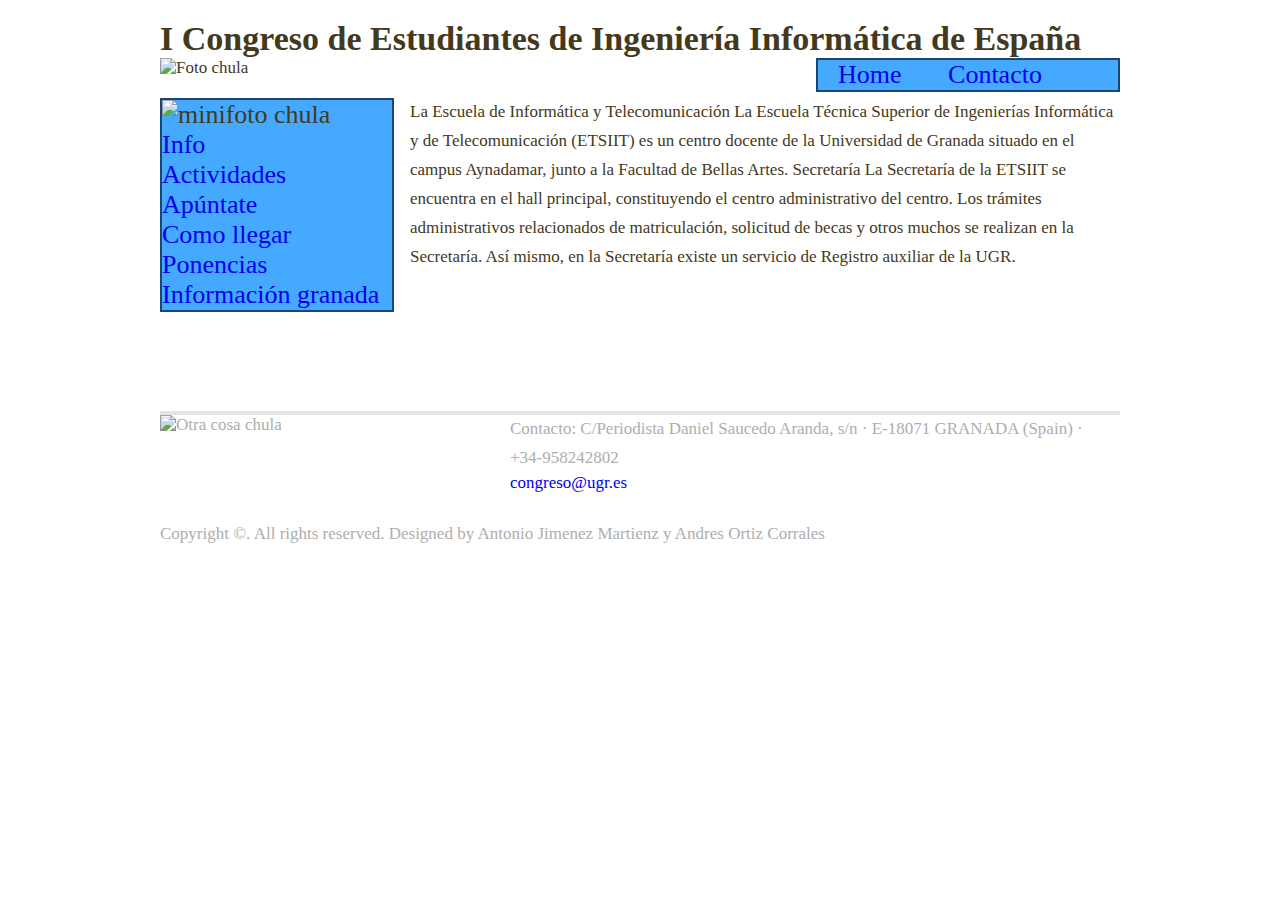
==== index.html @ 331ee58a "actualizar menu izq y footer" ====
<!--Copyright ©. All rights reserved. Designed by Antonio Jimenez Martienz y Andres Ortiz Corrales -->
<!DOCTYPE html>
<html>
<head>
	<meta charset="utf-8">
	<title>I Congreso de Estudiantes de Ingeniería Informática de España</title>
	<link rel="icon" href="images/favicon.ico" type="image/x-icon">
	<link href="css/styles.css" rel="stylesheet" type="text/css"/>
</head>
<body>
<div class="container">
<header>
	<div class="headerContainer">
	<h1>I Congreso de Estudiantes de Ingeniería Informática de España</h1>
		<ul class="MenuSuperior">
		<li class="EtiquetaSuperior"><a href="#">Home</a></li>
		<li class="EtiquetaSuperior"><a href="#">Contacto</a></li>
		</ul>
	<img src="images/img2.jpg" alt="Foto chula" width="960px">
	</div>  
</header>	
<section>
	<div>
		<!--Menu izq -->
		<div class="LMenu">
		<img src="images/etsiit_logo.png" alt="minifoto chula">
			<ul class="MenuLateral">
			<li><a href="#">Info</a></li>
			<li><a href="#">Actividades</a></li>
			<li><a href="#">Apúntate</a></li>
			<li><a href="#">Como llegar</a></li>
			<li><a href="#">Ponencias</a></li>
			<li><a href="#">Información granada</a></li>
			</ul>
		</div>
		<div class="mainContent">
			<p>
			La Escuela de Informática y Telecomunicación
La Escuela Técnica Superior de Ingenierías Informática y de Telecomunicación (ETSIIT) es un centro docente de la Universidad de Granada situado en el campus Aynadamar, junto a la Facultad de Bellas Artes.
			Secretaría
La Secretaría de la ETSIIT se encuentra en el hall principal, constituyendo el centro administrativo del centro. Los trámites administrativos relacionados de matriculación, solicitud de becas y otros muchos se realizan en la Secretaría. Así mismo, en la Secretaría existe un servicio de Registro auxiliar de la UGR.
			</p>
		</div>
	</div>
</section>
<footer>
	<div class="foorterContainer">
		<div class="foorterContainerInterior" >
			<div class="footerContainerizq">
				<img  src="images/logo_etsiit.png" alt="Otra cosa chula">
			</div>
			<div class="footerContainerder">
				<p >Contacto: C/Periodista Daniel Saucedo Aranda, s/n · E-18071 GRANADA (Spain) · +34-958242802</p>				
				<a href="congreso@ugr.es">congreso@ugr.es </a>
			</div>
		</div>
		<div >	
			<p> Copyright ©. All rights reserved. Designed by Antonio Jimenez Martienz y Andres Ortiz Corrales</p>
		</div>
	</div>
</footer>
</div>
</body>
</html>
---- css/styles.css ----
/*
Copyright ©. All rights reserved. Designed by Antonio Jimenez Martienz y Andres Ortiz Corrales
*/
* {
	margin:0;
	padding:0;
}
body  {
	 font-family: "Times New Roman", Georgia, Serif;
	font-size: 17px;
	background: url(../images/contentBackground.jpg) repeat;
	color: #44391C;
}
p {
	line-height:170%;	
}
a {
	text-decoration:none;
}



.container { 
	width: 960px;
	margin: 0 auto;
} 
.headerContainer {
	width: 960px;
	position: relative;
	margin: 20px 0 20px 0;
}
.LMenu {
	width: 230px;
	float: left;
	background-color: #45AAFF;	
	border:2px solid #1A4671;
	font-size: 26px;
}
.mainContent {
	width: 710px;
	margin-left: 250px;
}

.foorterContainer{
	border-top: 4px solid #E5E5E5;
	width: 960px;
	margin: 140px 0px 0px 0px;
	color: #aeaeae;
}

.foorterContainerInterior{
	height: 105px
}

.footerContainerizq{
	width: 350px;
	float: left;
}
.footerContainerder{
	
	width: 600px;
	margin-left: 350px;
}

.MenuSuperior{
	float: right;
	width: 300px;
	background-color: #45AAFF;	
	border:2px solid #1A4671;
	font-size: 26px;
}
.EtiquetaSuperior{
	display: inline;
	padding: 0px 20px 0px 20px;
}

.MenuLateral{
	background-color: #45AAFF;	
	list-style-type: none;
}
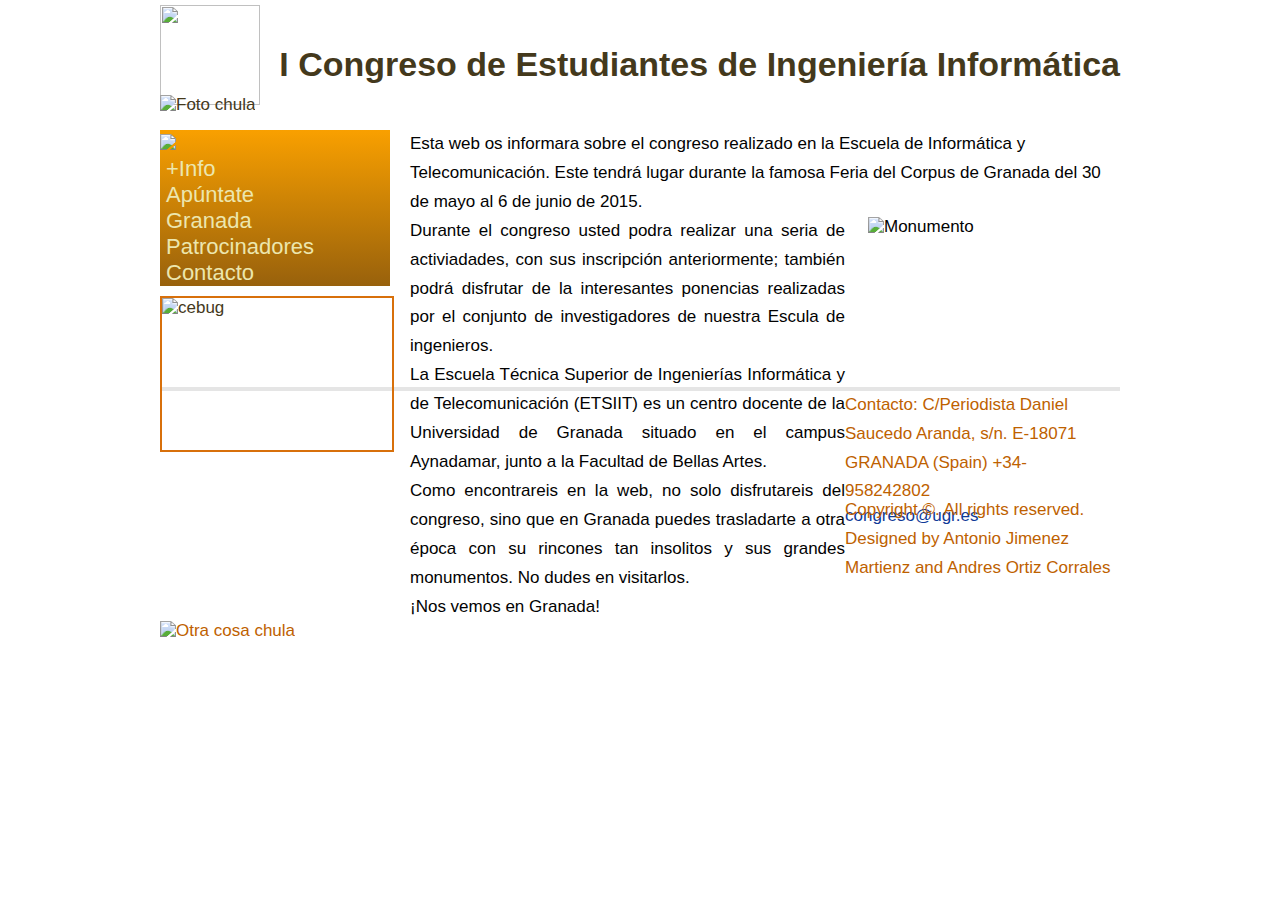
==== commit 2f259a32: "imagen rotando" ====
--- a/index.html
+++ b/index.html
@@ -1,64 +1,142 @@
-<!--Copyright ©. All rights reserved. Designed by Antonio Jimenez Martienz y Andres Ortiz Corrales -->
+<!--Copyright ©. All rights reserved. Designed by Antonio Jimenez Martinez y Andres Ortiz Corrales -->
 <!DOCTYPE html>
 <html>
 <head>
 	<meta charset="utf-8">
-	<title>I Congreso de Estudiantes de Ingeniería Informática de España</title>
+	<title>I Congreso de Estudiantes de Ingeniería Informática</title>
 	<link rel="icon" href="images/favicon.ico" type="image/x-icon">
 	<link href="css/styles.css" rel="stylesheet" type="text/css"/>
+	<script type="text/javascript" src="./js/formulario.js"></script>
+	<script src="http://ajax.googleapis.com/ajax/libs/jquery/1.11.2/jquery.min.js"> type="text/javascript"></script>
+
+
+	<script> 
+	$(document).ready(function(){
+		// Variables
+		var slides, timer;
+		//Crea un objeto con informacion de los slides
+		slides = $('#slider .slidesContainer > .slide');
+		//Funciones
+		
+		
+		//Desplaza el contenedor hacia la direccion definida
+		//@direction = [left,right]
+		function sliderScroll(){
+
+		   //Calcula la posiciÃ³n actual del contenedor
+		   position = $('#slider').scrollLeft();
+
+		   //Calcula la anchura total menos el ultimo slide.
+		   //Se usa para calcular cuando el scroll llega al final.
+		   totalWidth = (slides.length * slides[0].offsetWidth) - slides[0].offsetWidth
+
+		    if (position+slides[0].offsetWidth > totalWidth){ //Si la siguiente posicion se sale del contenedor, vuelve al principio.
+		        $('#slider:not(:animated)').animate({scrollLeft:0},1000);
+		    } else { //Si no es el final, suma a la posicion actual la anchura del slide.
+		        $('#slider:not(:animated)').animate({scrollLeft:position+slides[0].offsetWidth},1000);
+		    }
+	   }
+
+	   //FunciÃ³n que crea el temporizador
+	   function initTimer(){
+		    timer = setInterval(function(){sliderScroll();}, 4000);
+	   }
+
+		//Asigna el ancho total de los slides al contenedor
+		//La anchura total se obtiene multiplicando la medida de un slide por el nÃºmero de slides)
+		$('#slider .slidesContainer').css('width',slides[0].offsetWidth * slides.length);
+
+		//Inicia el temporizador
+		initTimer();
+
+	});
+	</script> 
+	
 </head>
 <body>
-<div class="container">
-<header>
-	<div class="headerContainer">
-	<h1>I Congreso de Estudiantes de Ingeniería Informática de España</h1>
-		<ul class="MenuSuperior">
-		<li class="EtiquetaSuperior"><a href="#">Home</a></li>
-		<li class="EtiquetaSuperior"><a href="#">Contacto</a></li>
-		</ul>
-	<img src="images/img2.jpg" alt="Foto chula" width="960px">
-	</div>  
-</header>	
-<section>
-	<div>
-		<!--Menu izq -->
-		<div class="LMenu">
-		<img src="images/etsiit_logo.png" alt="minifoto chula">
-			<ul class="MenuLateral">
-			<li><a href="#">Info</a></li>
-			<li><a href="#">Actividades</a></li>
-			<li><a href="#">Apúntate</a></li>
-			<li><a href="#">Como llegar</a></li>
-			<li><a href="#">Ponencias</a></li>
-			<li><a href="#">Información granada</a></li>
-			</ul>
-		</div>
-		<div class="mainContent">
-			<p>
-			La Escuela de Informática y Telecomunicación
-La Escuela Técnica Superior de Ingenierías Informática y de Telecomunicación (ETSIIT) es un centro docente de la Universidad de Granada situado en el campus Aynadamar, junto a la Facultad de Bellas Artes.
-			Secretaría
-La Secretaría de la ETSIIT se encuentra en el hall principal, constituyendo el centro administrativo del centro. Los trámites administrativos relacionados de matriculación, solicitud de becas y otros muchos se realizan en la Secretaría. Así mismo, en la Secretaría existe un servicio de Registro auxiliar de la UGR.
-			</p>
-		</div>
-	</div>
-</section>
-<footer>
-	<div class="foorterContainer">
-		<div class="foorterContainerInterior" >
-			<div class="footerContainerizq">
-				<img  src="images/logo_etsiit.png" alt="Otra cosa chula">
+<div class="containerSuperior">
+	<div class="container">
+	<header>
+		<div class="headderizq">
+			<div class="headder">
+				<h1>I Congreso de Estudiantes de Ingeniería Informática</h1>		
 			</div>
-			<div class="footerContainerder">
-				<p >Contacto: C/Periodista Daniel Saucedo Aranda, s/n · E-18071 GRANADA (Spain) · +34-958242802</p>				
-				<a href="congreso@ugr.es">congreso@ugr.es </a>
+			<div class="headleft">
+				<a href="./index.html"><img src="images/logo_web.png" width="100px" height="100px"></a>
+			
 			</div>
 		</div>
-		<div >	
-			<p> Copyright ©. All rights reserved. Designed by Antonio Jimenez Martienz y Andres Ortiz Corrales</p>
+		<img src="images/img2.jpg" alt="Foto chula" width="960px" height="200px">
+	</header>
+	<section>
+		<div>
+			<!--Menu izq -->
+			<div class="MenuSuperior" >
+				<!--<div class="LMenu" > -->
+				<nav class="LMenu">
+				<a href="./index.html"><img src="images/etsiit_logo.png" width="230"></a>
+					<ul class="MenuLateral" >
+					<li onClick="switch_section(1)" ><a href="#">+Info</a></li>
+						<div id="subseccion1">
+							<li><a href="./actividades.html"> Actividades</a></li>
+							<li><a href="./ponencias.html"> Ponencias</a></li>
+						</div>
+					<li><a href="./apuntate.html">Apúntate</a></li>
+					<li onClick="switch_section(2)"><a href="#">Granada</a></li>
+						<div id="subseccion2">
+							<li><a href="./como_llegar.html">Como llegar</a></li>
+							<li><a href="./granada.html">Info granada</a></li>
+						</div>
+					<li><a href="./patrocinadores.html">Patrocinadores</a></li>
+					<li ><a href="./contacto.html">Contacto</a></li>
+					</ul>
+				</nav>
+				<div id="slider">
+					<div class="slidesContainer">
+						<div class="slide"><img src="images/cevug.png" alt="cebug" width="230px"height="150"></div>
+						<div class="slide"><img src="images/ugr.png" alt="ugr" width="230px"height="150"></div>
+						<div class="slide"><img src="images/ceibiotic.png" alt="ceibiotic" width="230px" height="150"></div>
+						<div class="slide"><img src="images/osl.png" alt="cebug" width="230px" height="150"></div>
+
+					</div> <!-- /slidesContainer-->
+				</div> <!-- /slider -->
+				
+			</div>
+			<div class="mainContent" >
+				<div>
+				<p>
+	Esta web os informara sobre el congreso realizado en la  Escuela de Informática y Telecomunicación. Este tendrá lugar durante la famosa Feria del Corpus de Granada del 30 de mayo al 6 de junio de 2015. 
+				</p>
+				</div>
+				<div class="mainContentizq">
+					<p>Durante el congreso usted podra realizar una seria de activiadades, con sus inscripción anteriormente; 					también podrá disfrutar de la interesantes ponencias realizadas por el conjunto de investigadores de nuestra 					Escula de ingenieros. </p>
+					<p>La Escuela Técnica Superior de Ingenierías Informática y de Telecomunicación (ETSIIT) es un centro docente 					de la Universidad de Granada situado en el campus Aynadamar, junto a la Facultad de Bellas Artes.</p>
+					<p>Como encontrareis en la web, no solo disfrutareis del congreso, sino que en Granada puedes trasladarte a 					otra época con su rincones tan insolitos y sus grandes monumentos. No dudes en visitarlos. </p>
+					<p>¡Nos vemos en Granada!</p>
+				</div>
+				<div class="mainContentder">
+					<img src="images/monumento.jpg" alt="Monumento" width="250" height="320">
+				</div>
+			</div>
 		</div>
+	</section>
+	<footer>
+		<div class="foorterContainer">
+			<div class="foorterContainerInterior" >
+				<div class="footerContainerizq">
+					<img  src="images/logo_etsiit.png" alt="Otra cosa chula">
+				</div>
+				<div class="footerContainerder">
+					<p >Contacto: C/Periodista Daniel Saucedo Aranda, s/n. E-18071 GRANADA (Spain) +34-958242802</p>
+					<a href="congreso@ugr.es">congreso@ugr.es </a>
+				</div>
+			</div>
+			<div >
+				<p> Copyright ©. All rights reserved. Designed by Antonio Jimenez Martienz and Andres Ortiz Corrales</p>
+			</div>
+		</div>
+	</footer>
 	</div>
-</footer>
-</div>
+</div>	
 </body>
 </html>
--- a/css/styles.css
+++ b/css/styles.css
@@ -6,52 +6,139 @@
 	padding:0;
 }
 body  {
-	 font-family: "Times New Roman", Georgia, Serif;
+	font-family: Arial, Helvetica, sans-serif;
 	font-size: 17px;
-	background: url(../images/contentBackground.jpg) repeat;
+	background: url(../images/backgroundbrown.jpg);
+  	background-size: 100% 100%;
 	color: #44391C;
 }
 p {
 	line-height:170%;	
 }
 a {
+	color:#ECE6AE;
 	text-decoration:none;
+}
+table,th, td {
+	text-align: center;
+   	border: 1px solid black;
+	border-collapse: collapse;
+	padding: 5px;
+}
+th {
+	background-color: rgb(216, 112, 11);
+}
+
+fieldset{ 
+	padding: 3px 0px 9px 10px
+}
+h1,h2{
+	padding: 10px 0px 10px 0px;
+}
+h3,h4{
+	padding: 10px 0px 10px 20px;
 }
 
 
+/* Formato cabecera*/
+.headizq{
+	width: 100px;
+	float: left;
+}
+
+.headder{
+	margin: 30px 0 0 0;
+	float: right;
+}
+.headderizq{
+	height: 90px;
+}
+/* Formato cabecera*/
+/* Formato container */
+.containerSuperior {
+	margin: 0 auto;
+	width: 1020px;
+	background: url(../images/contentBackground.jpg) repeat;
+}
 
 .container { 
+	padding: 5px;
 	width: 960px;
 	margin: 0 auto;
-} 
-.headerContainer {
-	width: 960px;
+
+}
+/* Formato container */
+
+section{
+	margin: 15px 0 0 0;
+}
+/* Formato menu */
+.MenuSuperior{
+	width: 230px;
+	float: left;
 	position: relative;
-	margin: 20px 0 20px 0;
 }
 .LMenu {
+	
+	font-size: 22px;
+	/*fonde degradado*/
+	background: -webkit-linear-gradient(rgb(249, 160, 0), rgb(152, 97, 12)); /* For Safari 5.1 to 6.0 */
+  	background: -o-linear-gradient(rgb(249, 160, 0), rgb(152, 97, 12)); /* For Opera 11.1 to 12.0 */
+ 	background: -moz-linear-gradient(rgb(249, 160, 0),rgb(152, 97, 12)); /* For Firefox 3.6 to 15 */
+  	background: linear-gradient(rgb(249, 160, 0), rgb(152, 97, 12));/* Standard syntax */
+}
+.MenuLateral{	
+	list-style-type: none;
+	text-indent: 6px;
+}
+#subseccion1, #subseccion2{
+	font-size: 18px;
+	padding: 5px 0px 10px 25px;
+	display: none;
+}
+.slide{
 	width: 230px;
+	height: 150px;
 	float: left;
-	background-color: #45AAFF;	
-	border:2px solid #1A4671;
-	font-size: 26px;
 }
+#slider{
+	width: 230px;
+	overflow: hidden;
+	position: relative;
+	margin: 10px 0 0 0;
+	border: 2px solid rgb(216, 112, 11);
+	height: 152px;
+}
+/* Formato menu */
+/* Formato central */
 .mainContent {
 	width: 710px;
 	margin-left: 250px;
+	color: #020202;	
 }
-
+.mainContentizq{
+	width: 435px;
+	float: left;
+	text-align : justify;
+}
+.mainContentder{
+	margin-left: 458px;
+}
+.mainContent a{
+	color: #0F3A98;
+	
+}
+/* Formato central */
+/* Formato pie de pagina */
 .foorterContainer{
 	border-top: 4px solid #E5E5E5;
 	width: 960px;
-	margin: 140px 0px 0px 0px;
-	color: #aeaeae;
+	margin: 150px 0px 0px 0px;
+	color: #be6100;
 }
-
 .foorterContainerInterior{
 	height: 105px
 }
-
 .footerContainerizq{
 	width: 350px;
 	float: left;
@@ -62,19 +149,39 @@
 	margin-left: 350px;
 }
 
+.footerContainerder a{
+	color: #0F3A98;
+}
+/* Formato pie de pagina */
+
+
+/*procedente antiguo menu superior
 .MenuSuperior{
 	float: right;
 	width: 300px;
-	background-color: #45AAFF;	
-	border:2px solid #1A4671;
+	//fonde degradado
+	background: -webkit-linear-gradient(rgb(249, 160, 0), rgb(152, 97, 12)); // For Safari 5.1 to 6.0 
+  	background: -o-linear-gradient(rgb(249, 160, 0), rgb(152, 97, 12)); / For Opera 11.1 to 12.0 
+ 	 background: -moz-linear-gradient(rgb(249, 160, 0),rgb(152, 97, 12)); // For Firefox 3.6 to 15 
+  	background: linear-gradient(rgb(249, 160, 0), rgb(152, 97, 12));// Standard syntax
+	border: 2px solid #BA7708;
 	font-size: 26px;
 }
 .EtiquetaSuperior{
 	display: inline;
 	padding: 0px 20px 0px 20px;
 }
+*/
 
-.MenuLateral{
-	background-color: #45AAFF;	
-	list-style-type: none;
+.totalDinero{	
+	color:red;
+	font-size: 16px;
 }
+
+.imagenesPatrocinadores{
+	margin: 50px 0px 0px 90px;
+}
+
+
+
+
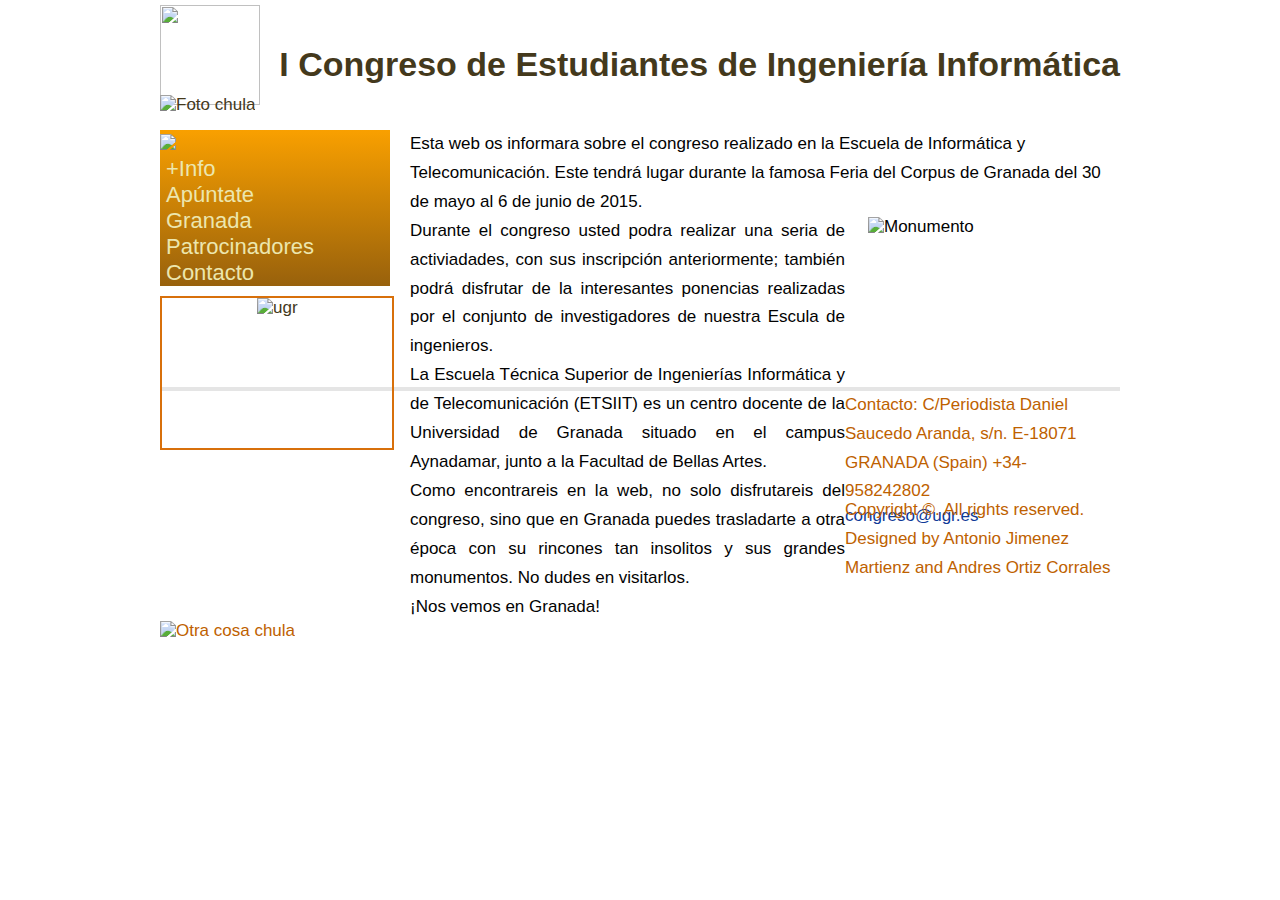
==== commit 9a6b0fb1: "rotacion javaScript" ====
--- a/index.html
+++ b/index.html
@@ -7,53 +7,9 @@
 	<link rel="icon" href="images/favicon.ico" type="image/x-icon">
 	<link href="css/styles.css" rel="stylesheet" type="text/css"/>
 	<script type="text/javascript" src="./js/formulario.js"></script>
-	<script src="http://ajax.googleapis.com/ajax/libs/jquery/1.11.2/jquery.min.js"> type="text/javascript"></script>
-
-
-	<script> 
-	$(document).ready(function(){
-		// Variables
-		var slides, timer;
-		//Crea un objeto con informacion de los slides
-		slides = $('#slider .slidesContainer > .slide');
-		//Funciones
-		
-		
-		//Desplaza el contenedor hacia la direccion definida
-		//@direction = [left,right]
-		function sliderScroll(){
-
-		   //Calcula la posiciÃ³n actual del contenedor
-		   position = $('#slider').scrollLeft();
-
-		   //Calcula la anchura total menos el ultimo slide.
-		   //Se usa para calcular cuando el scroll llega al final.
-		   totalWidth = (slides.length * slides[0].offsetWidth) - slides[0].offsetWidth
-
-		    if (position+slides[0].offsetWidth > totalWidth){ //Si la siguiente posicion se sale del contenedor, vuelve al principio.
-		        $('#slider:not(:animated)').animate({scrollLeft:0},1000);
-		    } else { //Si no es el final, suma a la posicion actual la anchura del slide.
-		        $('#slider:not(:animated)').animate({scrollLeft:position+slides[0].offsetWidth},1000);
-		    }
-	   }
-
-	   //FunciÃ³n que crea el temporizador
-	   function initTimer(){
-		    timer = setInterval(function(){sliderScroll();}, 4000);
-	   }
-
-		//Asigna el ancho total de los slides al contenedor
-		//La anchura total se obtiene multiplicando la medida de un slide por el nÃºmero de slides)
-		$('#slider .slidesContainer').css('width',slides[0].offsetWidth * slides.length);
-
-		//Inicia el temporizador
-		initTimer();
-
-	});
-	</script> 
 	
 </head>
-<body>
+<body onload="rotar()">
 <div class="containerSuperior">
 	<div class="container">
 	<header>
@@ -92,7 +48,7 @@
 					</ul>
 				</nav>
 				<div id="slider">
-					<div class="slidesContainer">
+					<div id="slidesContainer">
 						<div class="slide"><img src="images/cevug.png" alt="cebug" width="230px"height="150"></div>
 						<div class="slide"><img src="images/ugr.png" alt="ugr" width="230px"height="150"></div>
 						<div class="slide"><img src="images/ceibiotic.png" alt="ceibiotic" width="230px" height="150"></div>
--- a/css/styles.css
+++ b/css/styles.css
@@ -103,11 +103,12 @@
 }
 #slider{
 	width: 230px;
+	height: 150px;
 	overflow: hidden;
 	position: relative;
 	margin: 10px 0 0 0;
 	border: 2px solid rgb(216, 112, 11);
-	height: 152px;
+
 }
 /* Formato menu */
 /* Formato central */
